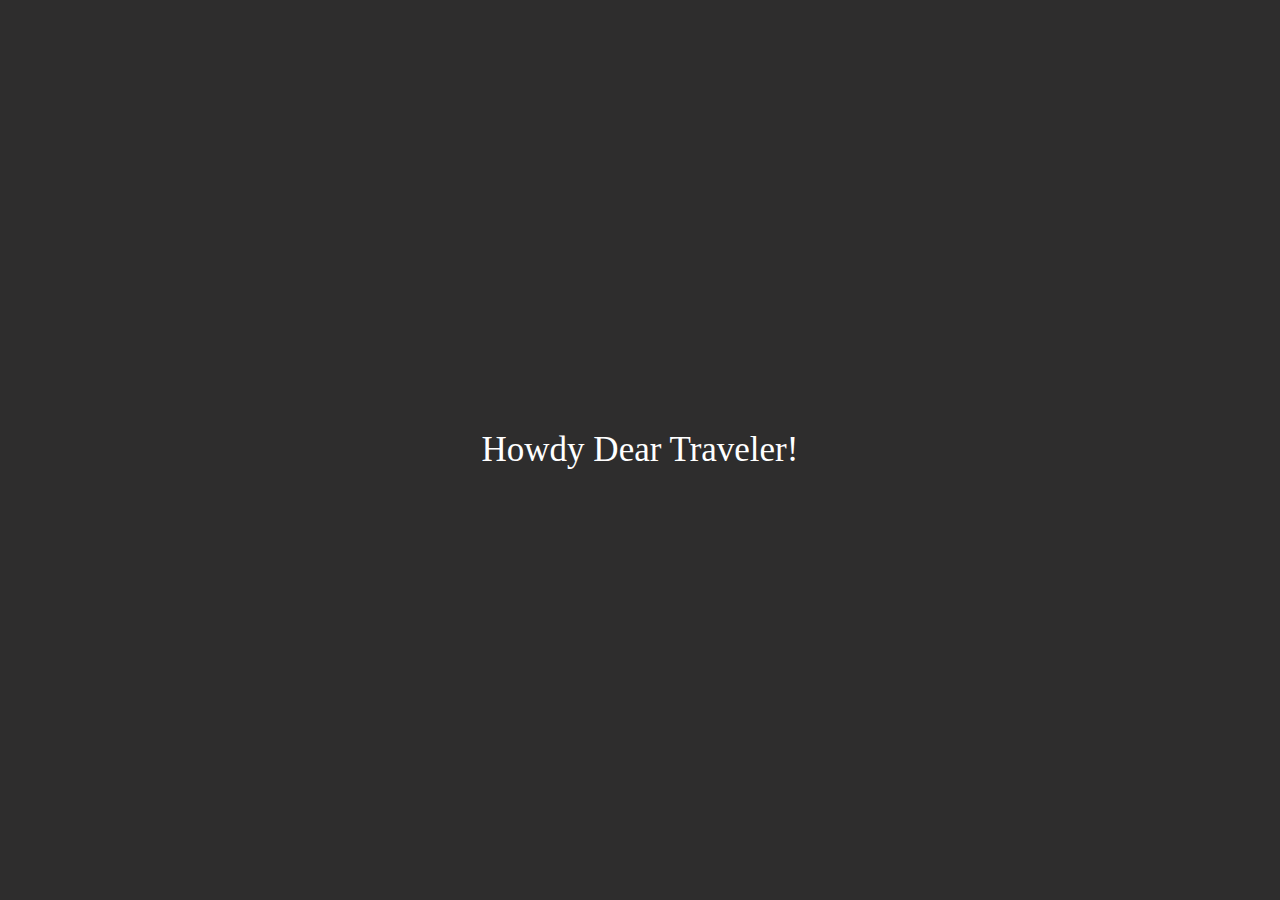
==== index.html @ 844340ff "Update index.html" ====
<!DOCTYPE html>
<html lang="ru">

<head>
    <meta charset="UTF-8">
    <meta name="viewport" content="initial-scale=1.0, width=device-width">
    <title>Howdy!</title>
</head>

<body style="margin: 0;">
    <div
        style="display: flex; align-items: center; justify-content: center; height: 100vh; font-size: 35px; color: white;background-color: rgb(46, 45, 45);">
        Howdy Dear Traveler!
    </div>
</body>

</html>
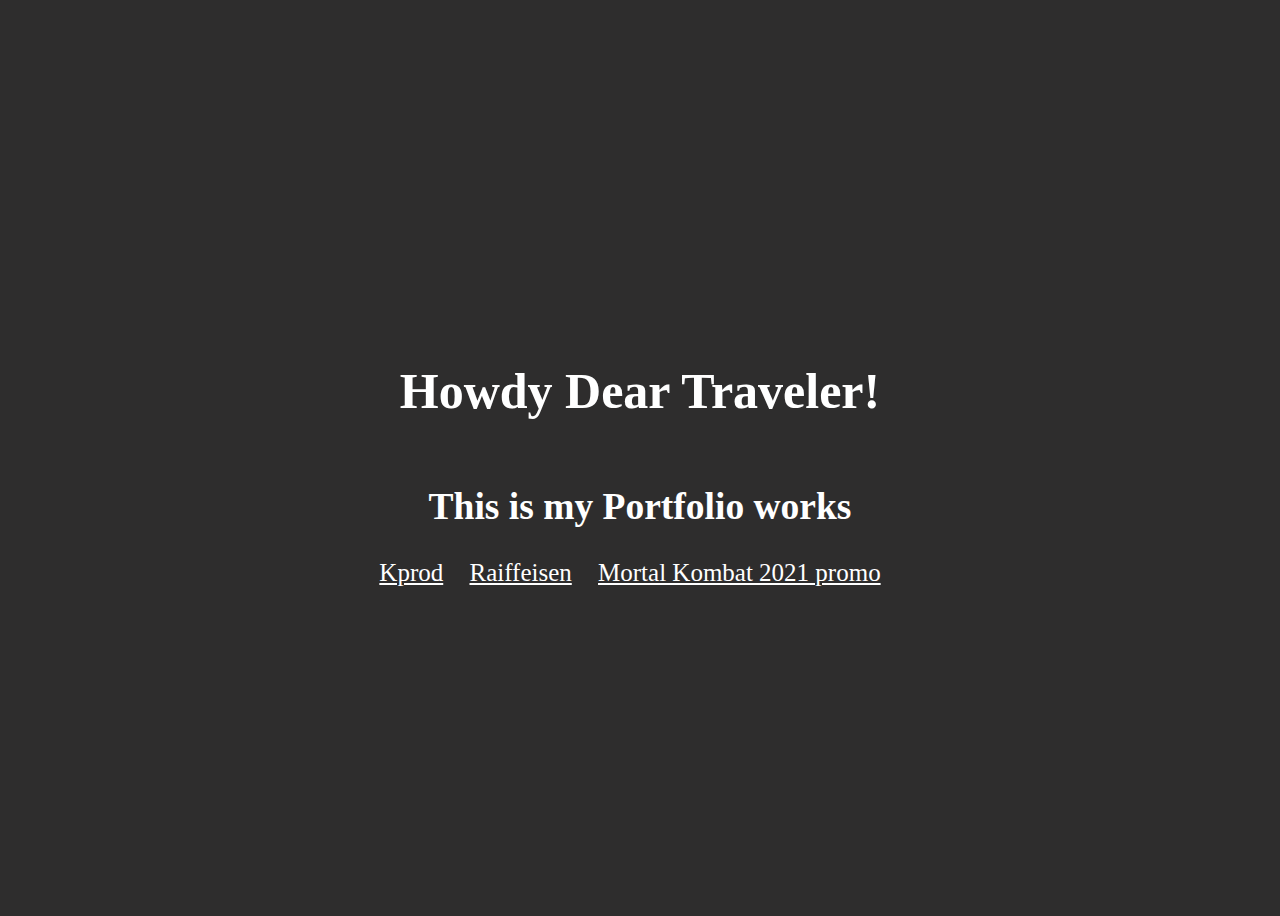
==== commit fd41e836: "fixed bugs" ====
--- a/index.html
+++ b/index.html
@@ -6,11 +6,23 @@
     <meta name="viewport" content="initial-scale=1.0, width=device-width">
     <title>Howdy!</title>
 </head>
+<style>
+    a {
+        margin-right: 20px;
+        color: white;
+    }
+</style>
 
-<body style="margin: 0;">
+<body style="background-color: rgb(46, 45, 45);">
     <div
-        style="display: flex; align-items: center; justify-content: center; height: 100vh; font-size: 35px; color: white;background-color: rgb(46, 45, 45);">
-        Howdy Dear Traveler!
+        style="display: flex; flex-direction: column; align-items: center; justify-content: center; height: 100vh; font-size: 25px; color: white;">
+        <h1>Howdy Dear Traveler!</h1>
+        <h2>This is my Portfolio works</h2>
+        <div>
+            <a href="./kprod/index.html">Kprod</a>
+            <a href="./raif/index.html">Raiffeisen</a>
+            <a href="./mk-promo/">Mortal Kombat 2021 promo</a>
+        </div>
     </div>
 </body>
 
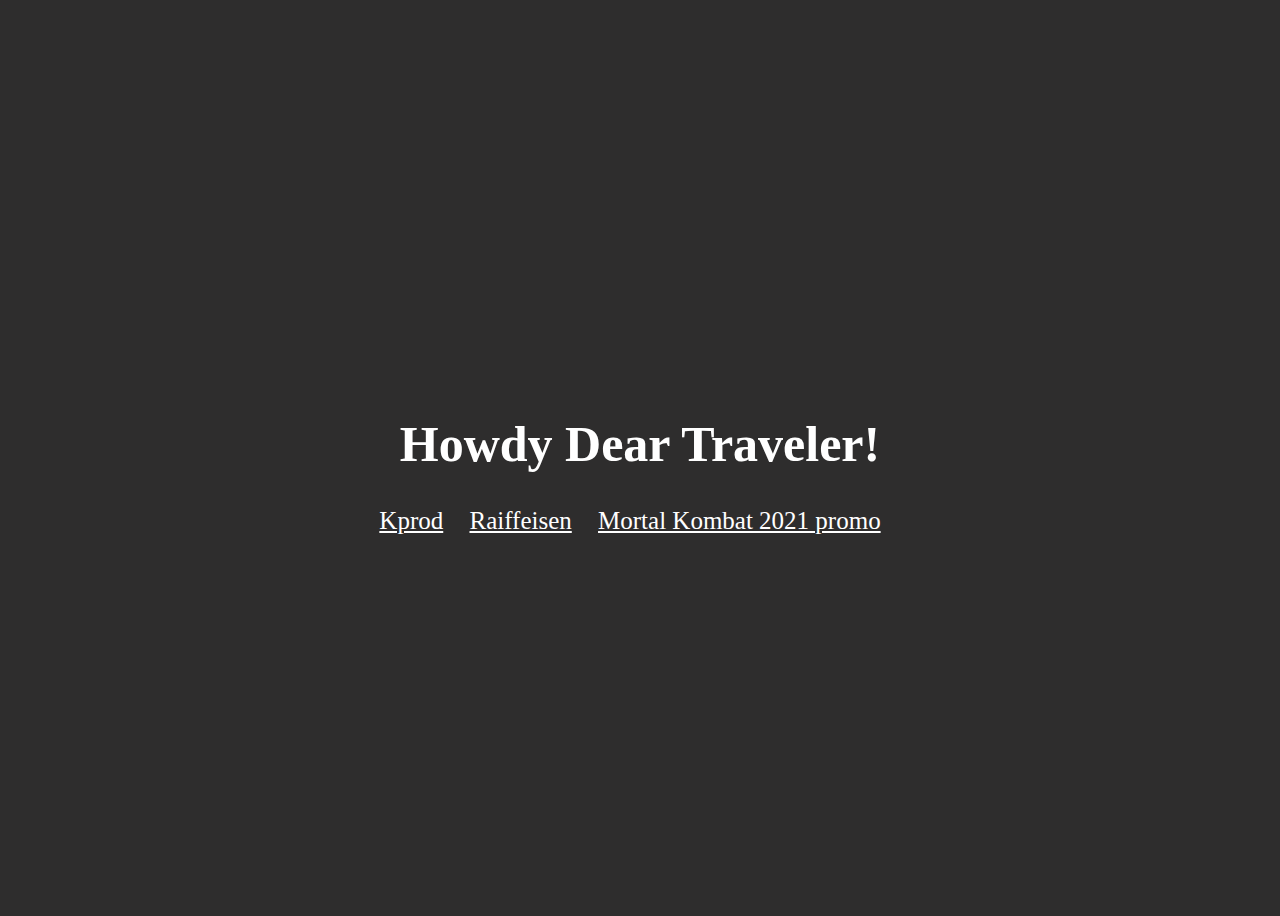
==== commit 9b2d2beb: "Update index.html" ====
--- a/index.html
+++ b/index.html
@@ -17,7 +17,6 @@
     <div
         style="display: flex; flex-direction: column; align-items: center; justify-content: center; height: 100vh; font-size: 25px; color: white;">
         <h1>Howdy Dear Traveler!</h1>
-        <h2>This is my Portfolio works</h2>
         <div>
             <a href="./kprod/index.html">Kprod</a>
             <a href="./raif/index.html">Raiffeisen</a>
